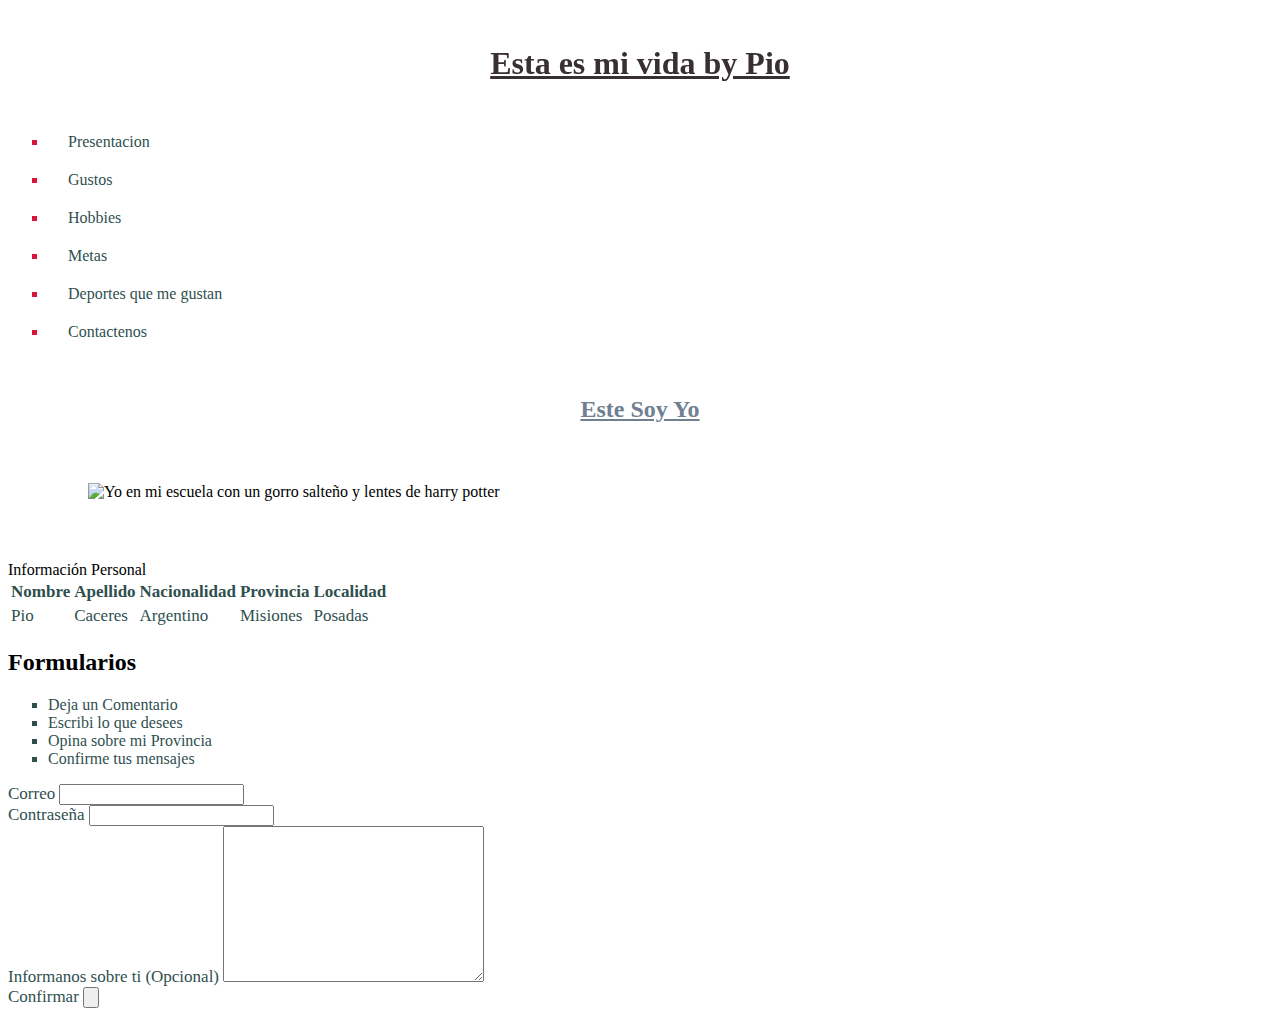
==== index.html @ c934f39d "initial commit" ====
<!DOCTYPE html>
<html lang="en">
<head>
    <meta charset="UTF-8">
    <meta http-equiv="X-UA-Compatible" content="IE=edge">
    <meta name="viewport" content="width=device-width, initial-scale=1.0">
    
    <title>My Life</title>
    <!--Link a Bootstrap-->
    <link href="https://cdn.jsdelivr.net/npm/bootstrap@5.1.3/dist/css/bootstrap.min.css" rel="stylesheet" integrity="sha384-1BmE4kWBq78iYhFldvKuhfTAU6auU8tT94WrHftjDbrCEXSU1oBoqyl2QvZ6jIW3" crossorigin="anonymous">
    <!--Link ami CSS-->
    <link rel="stylesheet" href="main.css">

</head>
<body>
    <div class="contenedor">
    <header>
            <section class="item">
            <!--Titulo divino y hermoso-->
            <h1 class="titulo-primario">Esta es mi vida by Pio</h1>
            <!-- Paginas HTML-->
            <nav>
                <ul>
                    <li>
                        <a href="index.html">Presentacion</a>
                    </li>
                    
                    
                    <li>
                        <a href="Pages/gustos.html">Gustos</a>
                    </li>
                    
                    
                    <li>
                        <a href="Pages/hobbies.html">Hobbies</a>
                    </li>
                   
                    
                    <li>
                        <a href="Pages/metas.html">Metas</a>
                    </li>
                    
                    
                    <li>
            
                        <a href="Pages/deportes_que_me_gustan.html">Deportes que me gustan</a>
                    </li>
                    <li>
                        <a href="#home-form">Contactenos</a>
                    </li>
                </ul>
            </nav>
            </section>
            
    </header>
    
    
    <!--Archivos Multimedia-->
    <article>
    <h3 id="titulo-secundario">Este Soy Yo</h3>
    <img src="public/Yo en mi escuela con un gorro salteño y lentes de harry potter.jfif" alt="Yo en mi escuela con un gorro salteño y lentes de harry potter">
    </article>
    
    <section class="item">
        <!-- Seccion Personal-->
<header>Información Personal</header>
<table>
    <thead>
        <tr>
            <th>Nombre</th>
            <th>Apellido</th>
            <th>Nacionalidad</th>
            <th>Provincia</th>
            <th>Localidad</th>
        </tr>
    </thead>

    <tbody>
        <tr>
            <td>Pio</td>
            <td>Caceres</td>
            <td>Argentino</td>
            <td>Misiones</td>
            <td>Posadas</td>
        </tr>
    </tbody>
</table>
    </section>

<section>
  <!--Zona interactiva-->
  <h2 id="home-form">Formularios</h2>

  <!--Formularios-->
  <section class="item"> 
  <ol>
      <li>Deja un Comentario</li>
      <li>Escribi lo que desees</li>
      <li>Opina sobre mi Provincia</li>
      <li>Confirme tus mensajes</li>
  </ol>
  
  <form action="" method="" enctype="">
      <div>
        <label for="">Correo</label>
        <input type="text">
      </div>

      <div>
          <label for="">Contraseña</label>
          <input type="password"> 
      </div>
  
      <div>
      <label for="">Informanos sobre ti (Opcional)</label> 
      <textarea name="" id="" cols="30" rows="10"></textarea>
      </div>
      
  
     <div>
          <label for="">Confirmar</label>
          <input type="button">  
     </div>
    </section>
  </div>
  
  </form>
</section>
  
</body>
</html>
---- main.css ----
.
*{
	margin: 0;
	padding: 0;
	list-style: none;
	text-decoration: none;
	border: none;
	outline: none;
}
.contenedor{

}
/*Agregando Estilo*/
.titulo-primario{
    font-size: 2em;
    color: rgb(56, 48, 48);
    padding: 1.5rem;
    text-decoration: underline;
   /* Agregando flexbox */
    display: flex;
    flex-direction: row;
    flex-wrap: wrap;
    justify-content: center;
    /* Agregando Grid */
    display: grid;

}




/*Agregando estilo parte 2*/
#titulo-secundario{
    padding: 1rem;
    color: slategrey;
    font-size: 1.5em;
    display: flex;
    justify-content: center;
}

/*Resaltando el Parrafo*/
p{
   color: purple;
}


p span{
    
    color: blueviolet;
}

/*Cambiando un poco la normativa*/
ul{
    list-style-type: square;
    color: crimson;
    
}

/*Mejorando estilos*/
ol{
    list-style-type: square;
    color: darkslategrey;''
    padding: 5px 10px 15px 20px;
}

/*Resaltando Titulos*/
h3{
    font-size: 20px;
    color: slategrey;
    padding: 1rem;
    text-decoration: underline;
    display: flex;
    justify-content: center;
}

/*Colocando Semantica Prolija*/
table{
    color: darkslategrey;
    font-size: 17px;
}

/*Poniendo color en General*/
form{
    color: darkslategrey;
    font-size: 17px;
    display: grid;
    grid-template-areas: 
   
    
    ;
}
/*Quitando el subrayado y acomodando las paginas*/
a{
    text-decoration: solid;
    padding: 5px 10px 15px 20px;
    color: darkslategrey;
    display: flex;
    
    
}

/*Haciendo Magia*/
img{
    padding: 10px 20px 30px 40px;
    margin: 10px 20px 30px 40px;
    border: 10px 10px 10px 10px;
}
/*Poniendo lindo los div*/
body{
    background-image: url(public/descarga\ \(1\).jfif);
    
}
h1 {
    position: sticky;top: 0%;
}

    
    
}
/* Media Queries*/
@media screen and (min-width:768px) {
        {
        color: aqua;
    }
    
    
}
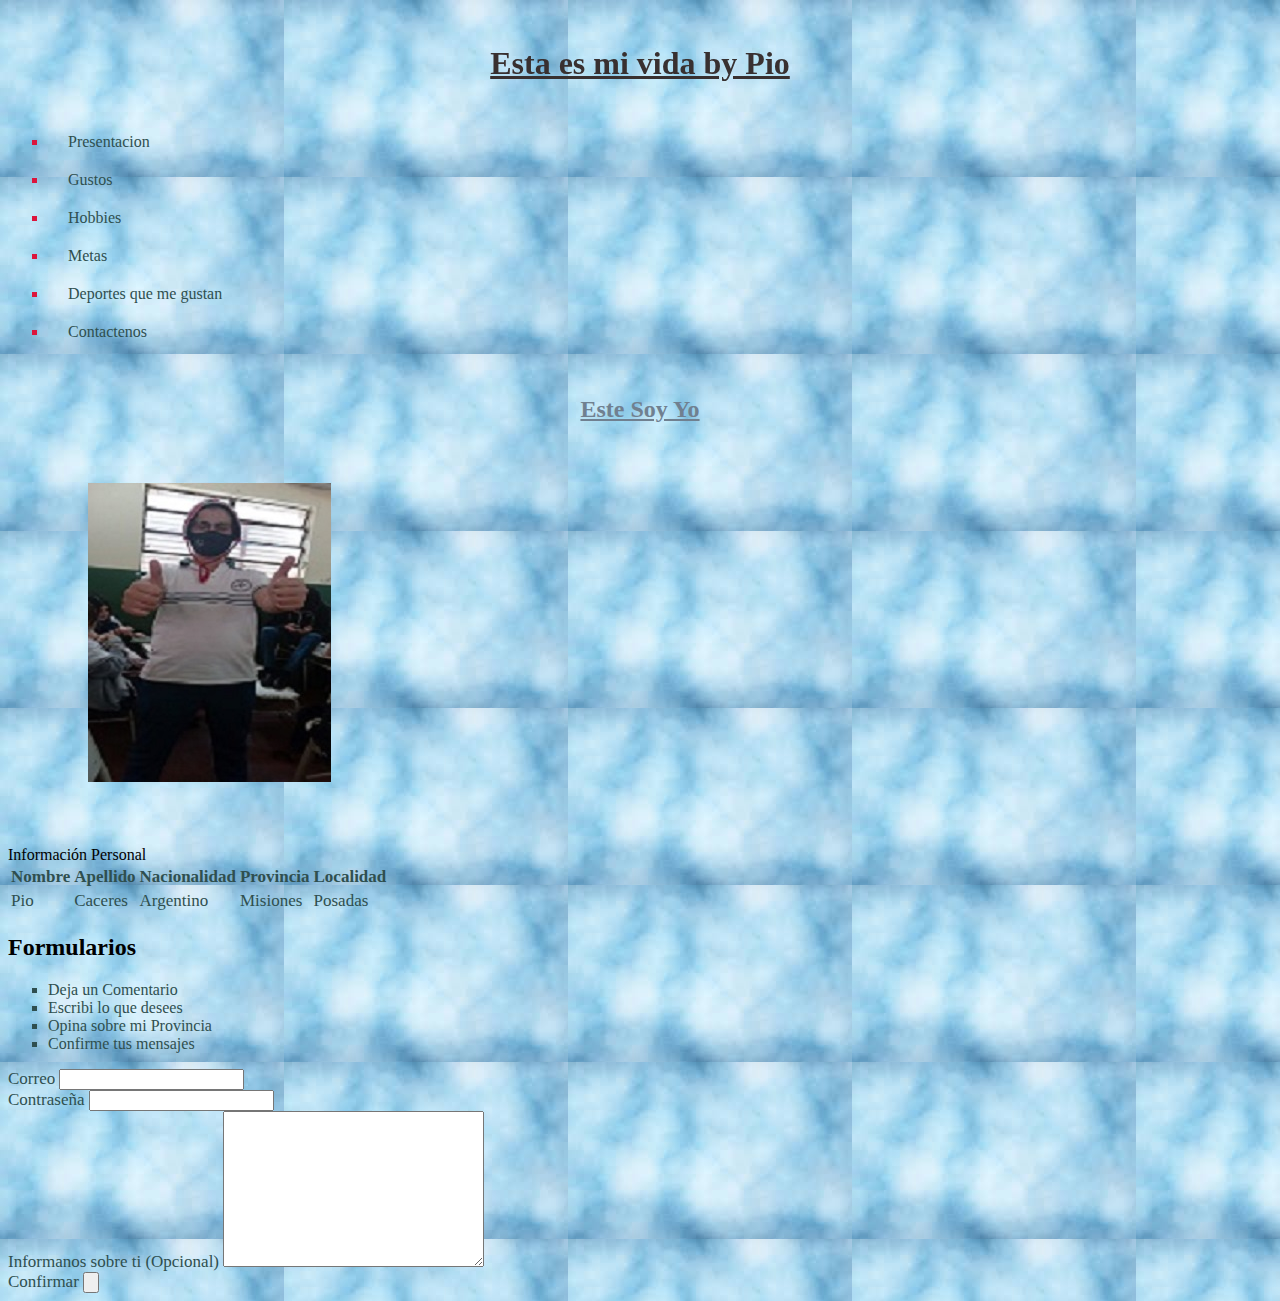
==== commit e892dc81: "Cambios en develop" ====
--- a/index.html
+++ b/index.html
@@ -62,7 +62,7 @@
     </article>
     
     <section class="item">
-        <!-- Seccion Personal-->
+        <!--Seccion Personal-->
 <header>Información Personal</header>
 <table>
     <thead>
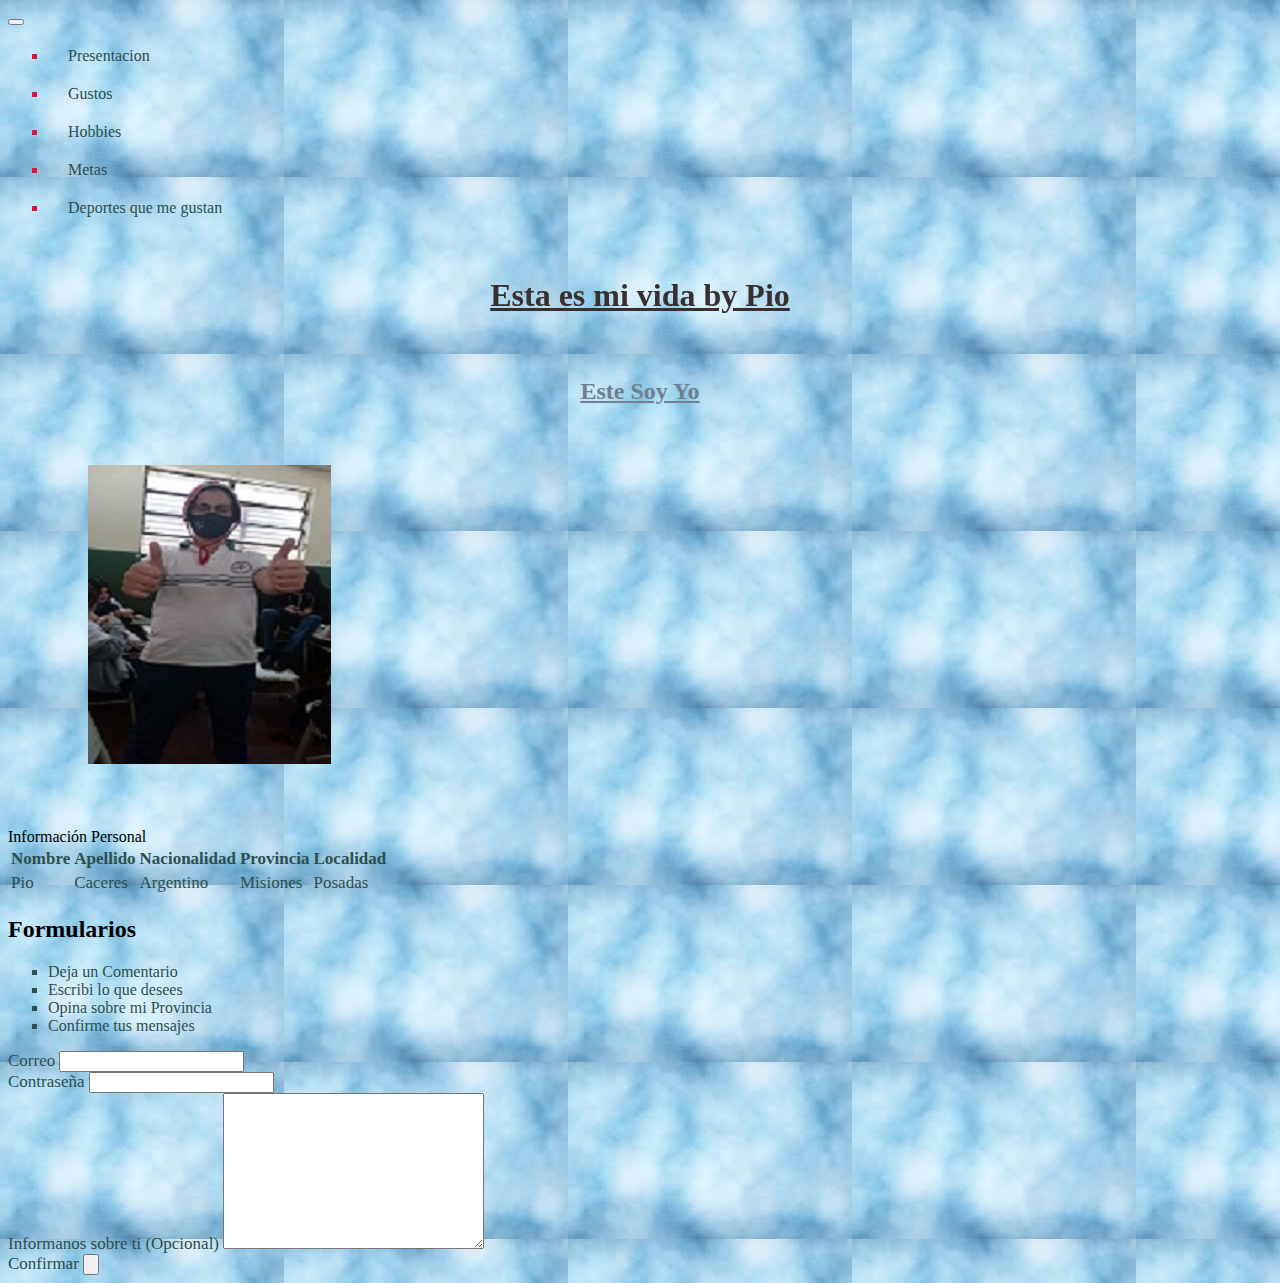
==== commit b803551a: "Confirmando cambios en Develop" ====
--- a/index.html
+++ b/index.html
@@ -5,53 +5,52 @@
     <meta http-equiv="X-UA-Compatible" content="IE=edge">
     <meta name="viewport" content="width=device-width, initial-scale=1.0">
     
-    <title>My Life</title>
-    <!--Link a Bootstrap-->
-    <link href="https://cdn.jsdelivr.net/npm/bootstrap@5.1.3/dist/css/bootstrap.min.css" rel="stylesheet" integrity="sha384-1BmE4kWBq78iYhFldvKuhfTAU6auU8tT94WrHftjDbrCEXSU1oBoqyl2QvZ6jIW3" crossorigin="anonymous">
-    <!--Link ami CSS-->
+    <title>Presentacion</title>
+     <!--Link a Bootstrap-->
+     <link href="https://cdn.jsdelivr.net/npm/bootstrap@5.1.3/dist/css/bootstrap.min.css" rel="stylesheet" integrity="sha384-1BmE4kWBq78iYhFldvKuhfTAU6auU8tT94WrHftjDbrCEXSU1oBoqyl2QvZ6jIW3" crossorigin="anonymous">
+     <!--Link ami CSS-->
     <link rel="stylesheet" href="main.css">
 
 </head>
 <body>
     <div class="contenedor">
     <header>
+            
+            <!-- Paginas HTML-->
+            <!--Inicio NavBar-->
+            <nav class="navbar navbar-expand-lg navbar-light .bg-info">
+                <div class="container-fluid">
+                  <!--Boton Hamburguesa-->
+                  <button class="navbar-toggler" type="button" data-bs-toggle="collapse" data-bs-target="#navbarNav" aria-controls="navbarNav" aria-expanded="false" aria-label="Toggle navigation">
+                    <span class="navbar-toggler-icon"></span>
+                  </button>
+
+                   <!--Paginas Linkeadas-->
+                  <div class="collapse navbar-collapse" id="navbarNav">
+                    <ul class="navbar-nav">
+                      <li class="nav-item">
+                        <a class="nav-link active" aria-current="page" href="index.html">Presentacion</a>
+                      </li>
+                      <li class="nav-item">
+                        <a class="nav-link" href="Pages/gustos.html">Gustos</a>
+                      </li>
+                      <li class="nav-item">
+                        <a class="nav-link" href="Pages/hobbies.html">Hobbies</a>
+                      </li>
+                      <li class="nav-item">
+                        <a class="nav-link" href="Pages/metas.html">Metas</a>
+                      </li>
+                      <li class="nav-item">
+                        <a class="nav-link" href="Pages/deportes_que_me_gustan.html">Deportes que me gustan</a>
+                      </li>
+                    </ul>
+                  </div>
+                </div>
+              </nav>
+            </section>
             <section class="item">
-            <!--Titulo divino y hermoso-->
-            <h1 class="titulo-primario">Esta es mi vida by Pio</h1>
-            <!-- Paginas HTML-->
-            <nav>
-                <ul>
-                    <li>
-                        <a href="index.html">Presentacion</a>
-                    </li>
-                    
-                    
-                    <li>
-                        <a href="Pages/gustos.html">Gustos</a>
-                    </li>
-                    
-                    
-                    <li>
-                        <a href="Pages/hobbies.html">Hobbies</a>
-                    </li>
-                   
-                    
-                    <li>
-                        <a href="Pages/metas.html">Metas</a>
-                    </li>
-                    
-                    
-                    <li>
-            
-                        <a href="Pages/deportes_que_me_gustan.html">Deportes que me gustan</a>
-                    </li>
-                    <li>
-                        <a href="#home-form">Contactenos</a>
-                    </li>
-                </ul>
-            </nav>
-            </section>
-            
+                <!--Titulo divino y hermoso-->
+                <h1 class="titulo-primario">Esta es mi vida by Pio</h1>
     </header>
     
     
@@ -62,7 +61,7 @@
     </article>
     
     <section class="item">
-        <!--Seccion Personal-->
+        <!-- Seccion Personal-->
 <header>Información Personal</header>
 <table>
     <thead>
@@ -126,6 +125,7 @@
   
   </form>
 </section>
-  
+  <!--Link a Js de Bootstrap-->
+  <script src="https://cdn.jsdelivr.net/npm/bootstrap@5.1.3/dist/js/bootstrap.bundle.min.js" integrity="sha384-ka7Sk0Gln4gmtz2MlQnikT1wXgYsOg+OMhuP+IlRH9sENBO0LRn5q+8nbTov4+1p" crossorigin="anonymous"></script>
 </body>
 </html>